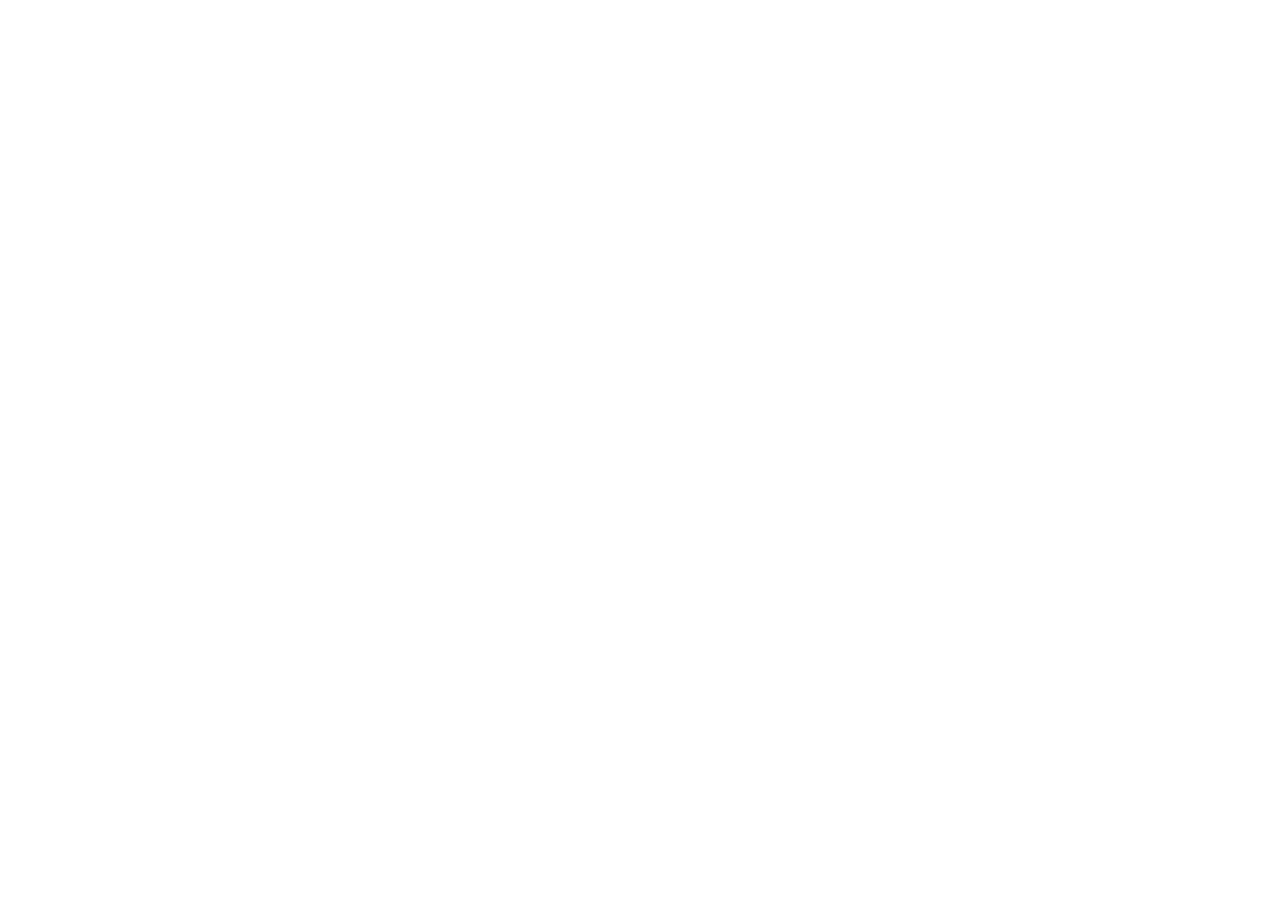
==== index.html @ fd84f2c4 "Cineplanet" ====
<!DOCTYPE html>
<html lang="en">
<head>
    <meta charset="UTF-8">
    <meta name="viewport" content="width=device-width, initial-scale=1.0">
    <title>Cineplanet</title>
</head>
<body>
    
</body>
</html>
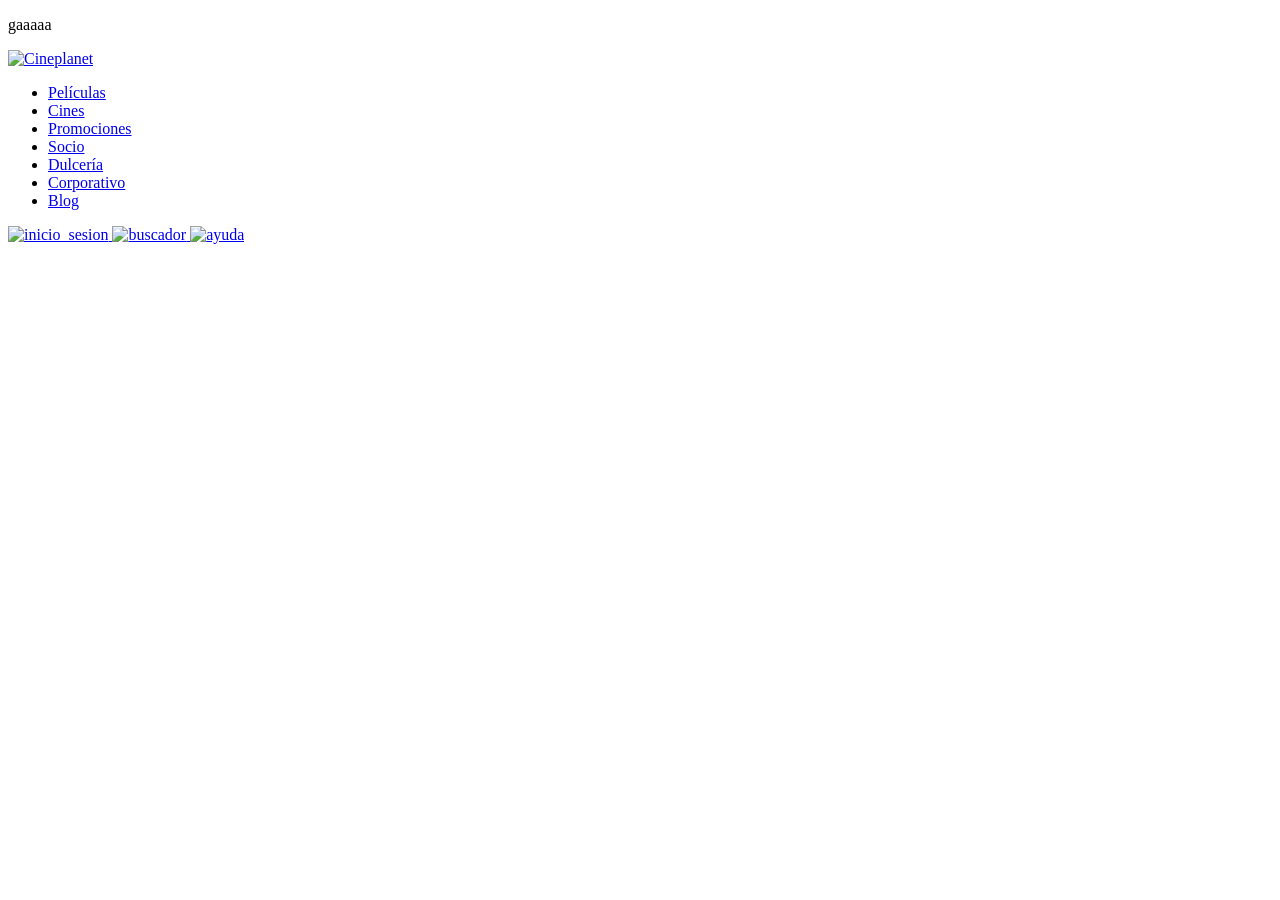
==== commit cdfcdc51: "a f" ====
--- a/index.html
+++ b/index.html
@@ -1,11 +1,49 @@
 <!DOCTYPE html>
-<html lang="en">
+<html lang="es">
 <head>
     <meta charset="UTF-8">
     <meta name="viewport" content="width=device-width, initial-scale=1.0">
     <title>Cineplanet</title>
+
+    <link rel="stylesheet" href="style.css">
+
+    <p>gaaaaa</p>
+
 </head>
 <body>
-    
+    <header>
+        <div class="container_header">
+            <div class="logo">
+                <a href="#">
+                    <img src="img/logo.jpeg" alt="Cineplanet">
+                </a>
+            </div>
+            
+            <div class="menu">
+                <nav>
+                    <ul>
+                        <li><a href="inicio_sesion.php">Películas</a></li>
+                        <li><a href="#">Cines</a></li> 
+                        <li><a href="#">Promociones</a></li>   
+                        <li><a href="#">Socio</a></li>    
+                        <li><a href="#">Dulcería</a></li>    
+                        <li><a href="#">Corporativo</a></li>    
+                        <li><a href="#">Blog</a></li>
+                    </ul>
+                </nav>
+                <div class="button">
+                    <a href="#">
+                        <img src="img/persona.jpg" alt="inicio_sesion">
+                    </a>
+                    <a href="#">
+                        <img src="img/buscador.jpg" alt="buscador">
+                    </a>
+                    <a href="#">
+                        <img src="img/interrogacion.jpg" alt="ayuda">
+                    </a>
+                </div>
+            </div>
+        </div>
+    </header>
 </body>
 </html>
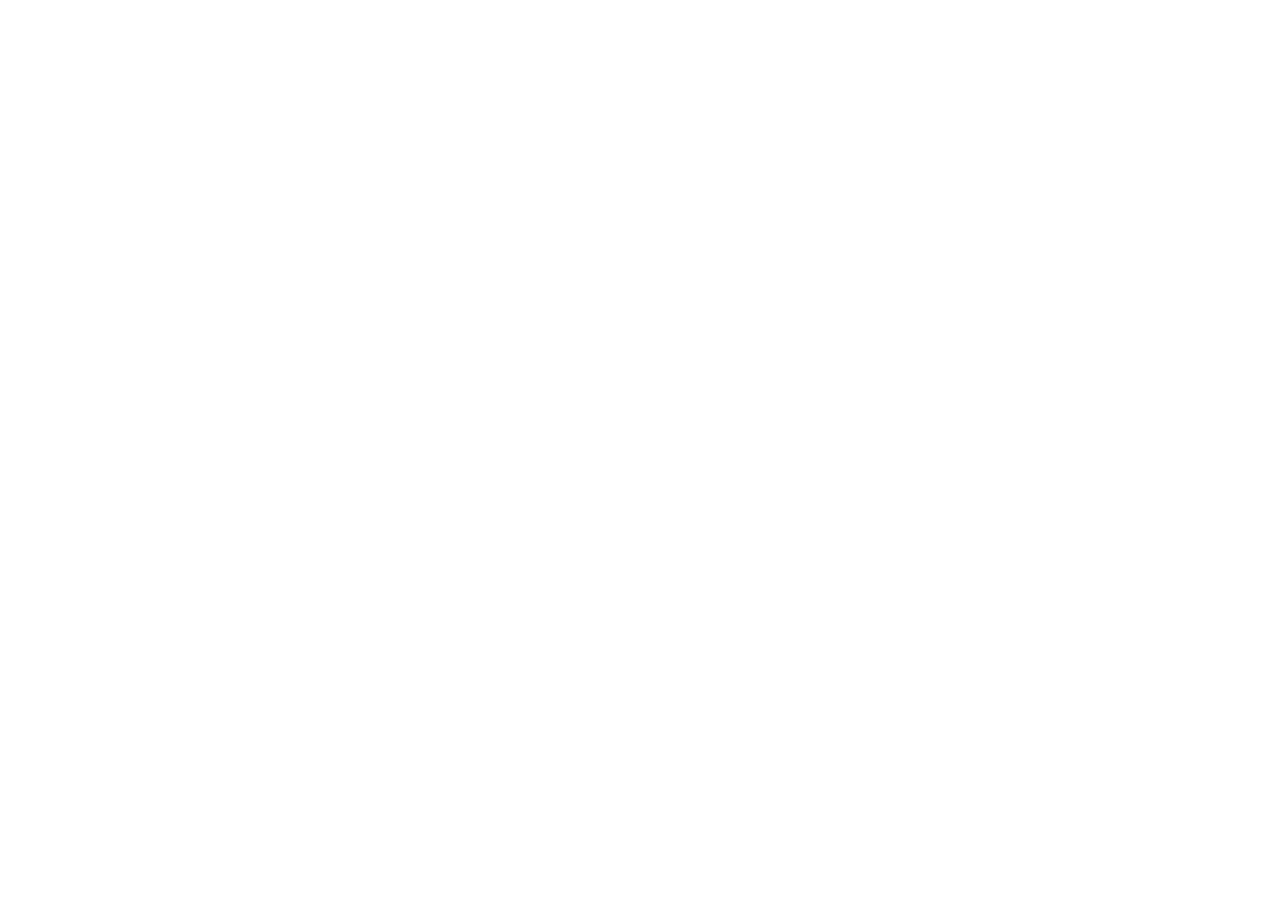
==== commit 5144033c: "holamundo" ====
--- a/index.html
+++ b/index.html
@@ -1,49 +1,13 @@
 <!DOCTYPE html>
-<html lang="es">
+<html lang="en">
 <head>
     <meta charset="UTF-8">
     <meta name="viewport" content="width=device-width, initial-scale=1.0">
-    <title>Cineplanet</title>
-
-    <link rel="stylesheet" href="style.css">
-
-    <p>gaaaaa</p>
-
+    <title>Cineplanet pero la segunda version
+        
+    </title>
 </head>
 <body>
-    <header>
-        <div class="container_header">
-            <div class="logo">
-                <a href="#">
-                    <img src="img/logo.jpeg" alt="Cineplanet">
-                </a>
-            </div>
-            
-            <div class="menu">
-                <nav>
-                    <ul>
-                        <li><a href="inicio_sesion.php">Películas</a></li>
-                        <li><a href="#">Cines</a></li> 
-                        <li><a href="#">Promociones</a></li>   
-                        <li><a href="#">Socio</a></li>    
-                        <li><a href="#">Dulcería</a></li>    
-                        <li><a href="#">Corporativo</a></li>    
-                        <li><a href="#">Blog</a></li>
-                    </ul>
-                </nav>
-                <div class="button">
-                    <a href="#">
-                        <img src="img/persona.jpg" alt="inicio_sesion">
-                    </a>
-                    <a href="#">
-                        <img src="img/buscador.jpg" alt="buscador">
-                    </a>
-                    <a href="#">
-                        <img src="img/interrogacion.jpg" alt="ayuda">
-                    </a>
-                </div>
-            </div>
-        </div>
-    </header>
+    
 </body>
 </html>
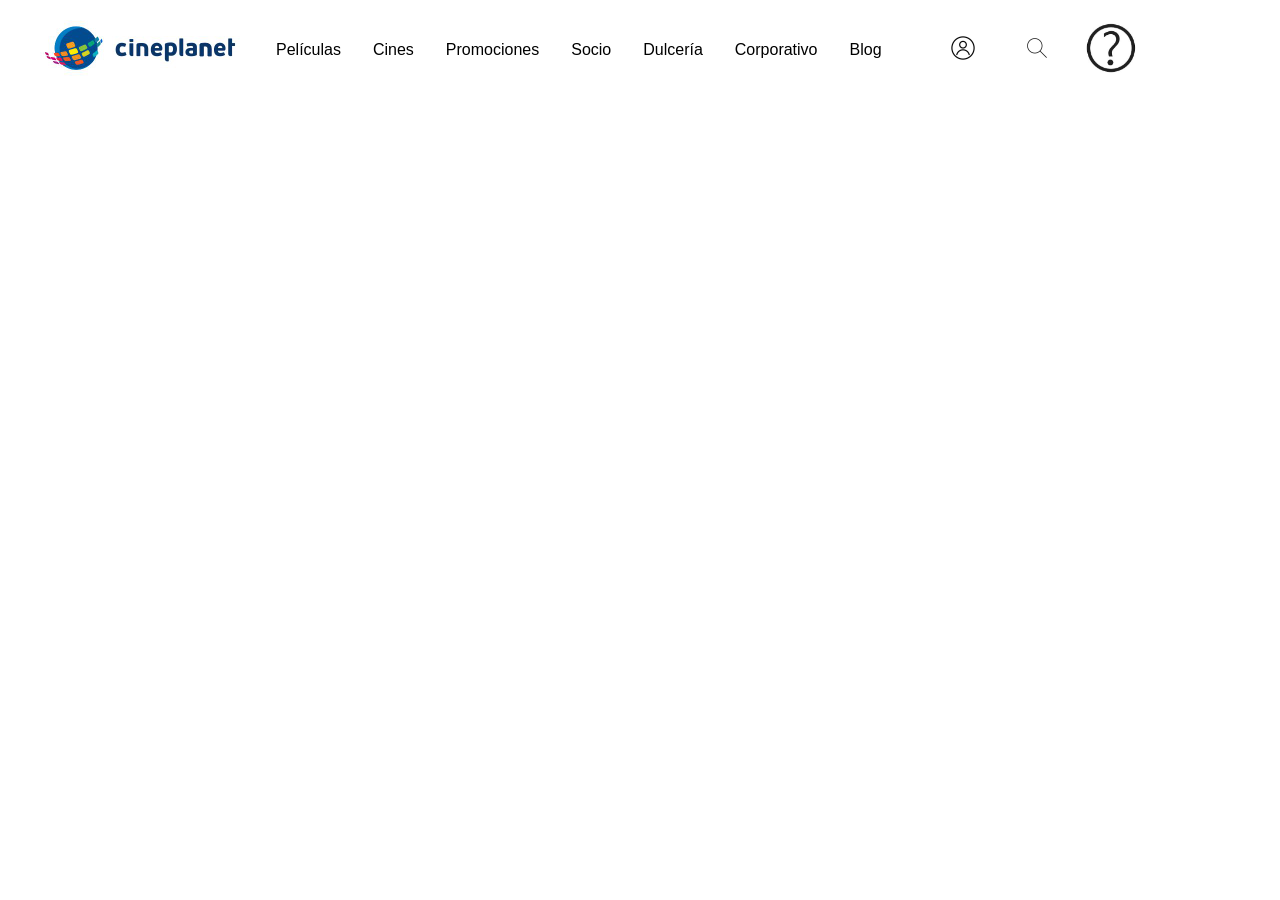
==== commit 80f0c147: "avance 1" ====
--- a/index.html
+++ b/index.html
@@ -1,13 +1,45 @@
 <!DOCTYPE html>
-<html lang="en">
+<html lang="es">
 <head>
     <meta charset="UTF-8">
     <meta name="viewport" content="width=device-width, initial-scale=1.0">
-    <title>Cineplanet pero la segunda version
-        
-    </title>
+    <title>Cineplanet</title>
+    <link rel="stylesheet" href="style.css">
 </head>
 <body>
-    
+    <header>
+        <div class="container_header">
+            <div class="logo">
+                <a href="#">
+                    <img src="img/logo.jpeg" alt="Cineplanet">
+                </a>
+            </div>
+            
+            <div class="menu">
+                <nav>
+                    <ul>
+                        <li><a href="inicio_sesion.php">Películas</a></li>
+                        <li><a href="#">Cines</a></li> 
+                        <li><a href="#">Promociones</a></li>   
+                        <li><a href="#">Socio</a></li>    
+                        <li><a href="#">Dulcería</a></li>    
+                        <li><a href="#">Corporativo</a></li>    
+                        <li><a href="#">Blog</a></li>
+                    </ul>
+                </nav>
+                <div class="button">
+                    <a href="#">
+                        <img src="img/persona.jpg" alt="inicio_sesion">
+                    </a>
+                    <a href="#">
+                        <img src="img/buscador.jpg" alt="buscador">
+                    </a>
+                    <a href="#">
+                        <img src="img/interrogacion.jpg" alt="ayuda">
+                    </a>
+                </div>
+            </div>
+        </div>
+    </header>
 </body>
 </html>
--- a/style.css
+++ b/style.css
@@ -0,0 +1,57 @@
+*{
+    margin: 0;
+    padding: 0;
+    box-sizing: border-box;
+    text-decoration: none;
+    font-family: 'Segoe UI', sans-serif;
+}
+header{
+    width: 100%;
+    height: 100px;
+    position: fixed;
+    z-index: 100;
+}
+.container_header{
+    max-width: 1200px;
+    height: 100%;
+    margin: auto;
+    display: flex;
+}
+.logo{
+    display:flex;
+    align-items: center;
+    position: relative;
+    z-index: 1;
+}
+
+.logo img{
+    width: 200px;
+}
+.menu{
+    display: flex;
+    align-items: center;
+}
+.menu nav{
+    margin: 0px 20px;
+}
+.menu nav ul{
+    display: flex;
+}
+.menu nav ul li{
+    list-style: none;
+    margin: 20px 16px;
+}
+.menu nav ul li a{
+    color: black;
+    font-size: 16px;
+    position: relative;
+}
+.menu .button{
+    margin: 0px 10px;
+}
+.menu .button a{
+    margin: 0px 10px;
+}
+.menu .button img{
+    width: 50px;
+}
